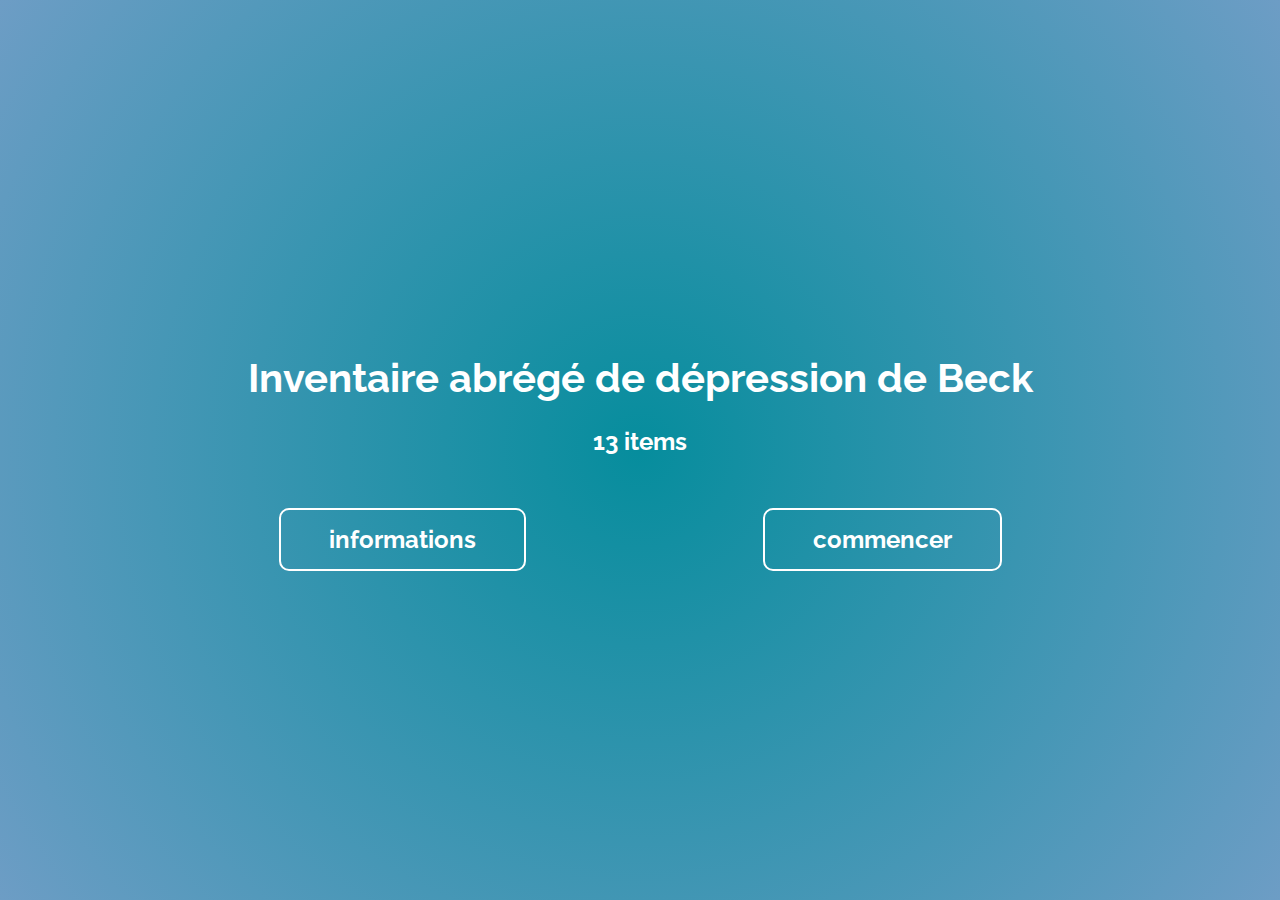
==== index.html @ ce4b2921 "first commit" ====
<!DOCTYPE html>
<html lang="fr">

<head>
    <meta charset="UTF-8">
    <meta name="viewport" content="width=device-width, initial-scale=1.0">
    <meta http-equiv="X-UA-Compatible" content="ie=edge">
    <title>Test Beck</title>
    <link rel="stylesheet" href="./css/normalize.css">
    <link rel="stylesheet" href="./css/styles.css">
</head>

<body>
    <div class="container">
        <main>
            <div class="name">
                <h1>Inventaire abrégé de dépression de Beck</h1>
                <h2>13 items</h2>
            </div>
            <div class="button">
                <a href="./info.html">informations</a>
                <a href="#">commencer</a>
            </div>
        </main>
    </div>
</body>

</html>
---- css/styles.css ----
/* fonts */

@font-face {
    font-family: 'Releway';
    src: url(./../fonts/Raleway/Raleway-VariableFont_wght.ttf);
    font-weight: normal;
    font-style: normal;
}

@font-face {
    font-family: 'Releway';
    src: url(./../fonts/Raleway2/Raleway-VariableFont_wght.ttf);
    font-weight: bold;
    font-style: normal;
}


/* general css */

* {
    box-sizing: border-box;
}

body {
    color: white;
    background: radial-gradient(circle, rgba(6, 141, 157, 1) 0%, rgba(109, 157, 197, 1) 100%);
    font-family: 'Releway', sans-serif;
}

.container {
    width: 90%;
    margin-left: auto;
    margin-right: auto;
}


/* index css */

main {
    display: flex;
    flex-direction: column;
    justify-content: center;
    justify-items: center;
    height: 100vh;
}

.name,
.button {
    text-align: center;
}

.name h1 {
    font-size: 2.5rem;
}

.button a {
    display: flex;
    flex-direction: column;
    justify-content: center;
    padding: 1rem;
    border: 2px solid white;
    border-radius: 10px;
    margin-top: 2rem;
    color: white;
    font-weight: 700;
    font-size: 1.5rem;
    text-decoration: none;
}

.button a:hover {
    background-color: #53599a;
}


/* info.css */


/* responsif css */

@media only screen and (min-width: 768px) {
    .container {
        width: 75%;
    }
    .button {
        display: flex;
        justify-content: space-around;
        flex-direction: row;
    }
    .button a {
        padding-right: 3rem;
        padding-left: 3rem;
    }
}
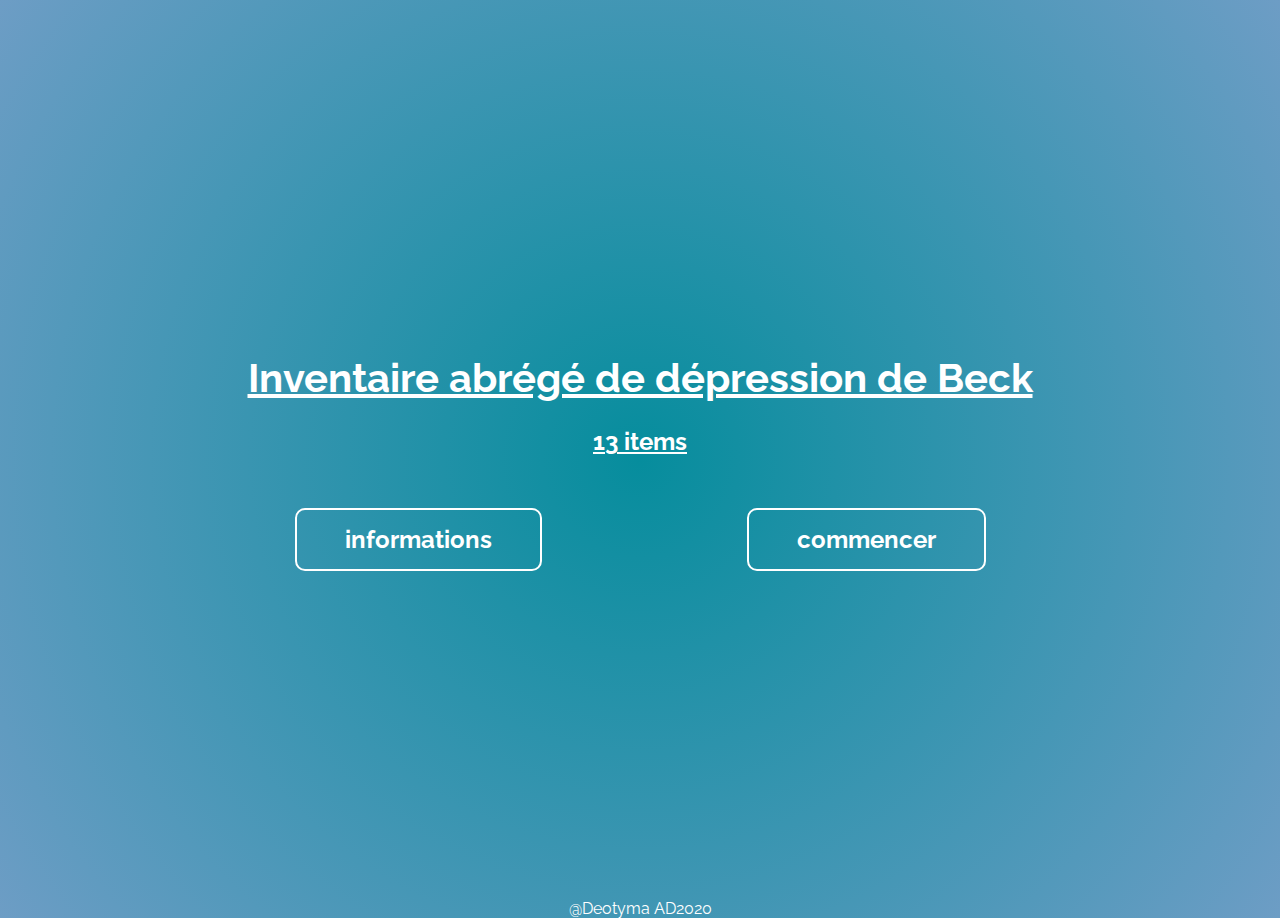
==== commit 569c0119: "intoduction page" ====
--- a/index.html
+++ b/index.html
@@ -22,6 +22,9 @@
                 <a href="#">commencer</a>
             </div>
         </main>
+        <footer>
+            @Deotyma AD2020
+        </footer>
     </div>
 </body>
 
--- a/css/styles.css
+++ b/css/styles.css
@@ -71,15 +71,32 @@
     background-color: #53599a;
 }
 
+footer {
+    padding: 1 rem;
+    text-align: center;
+}
+
 
 /* info.css */
+
+h1,
+h2 {
+    text-align: center;
+    text-decoration: underline;
+}
+
+.info p::first-letter {
+    font-size: 130%;
+    font-weight: bold;
+    padding-left: 2rem;
+}
 
 
 /* responsif css */
 
 @media only screen and (min-width: 768px) {
     .container {
-        width: 75%;
+        width: 70%;
     }
     .button {
         display: flex;
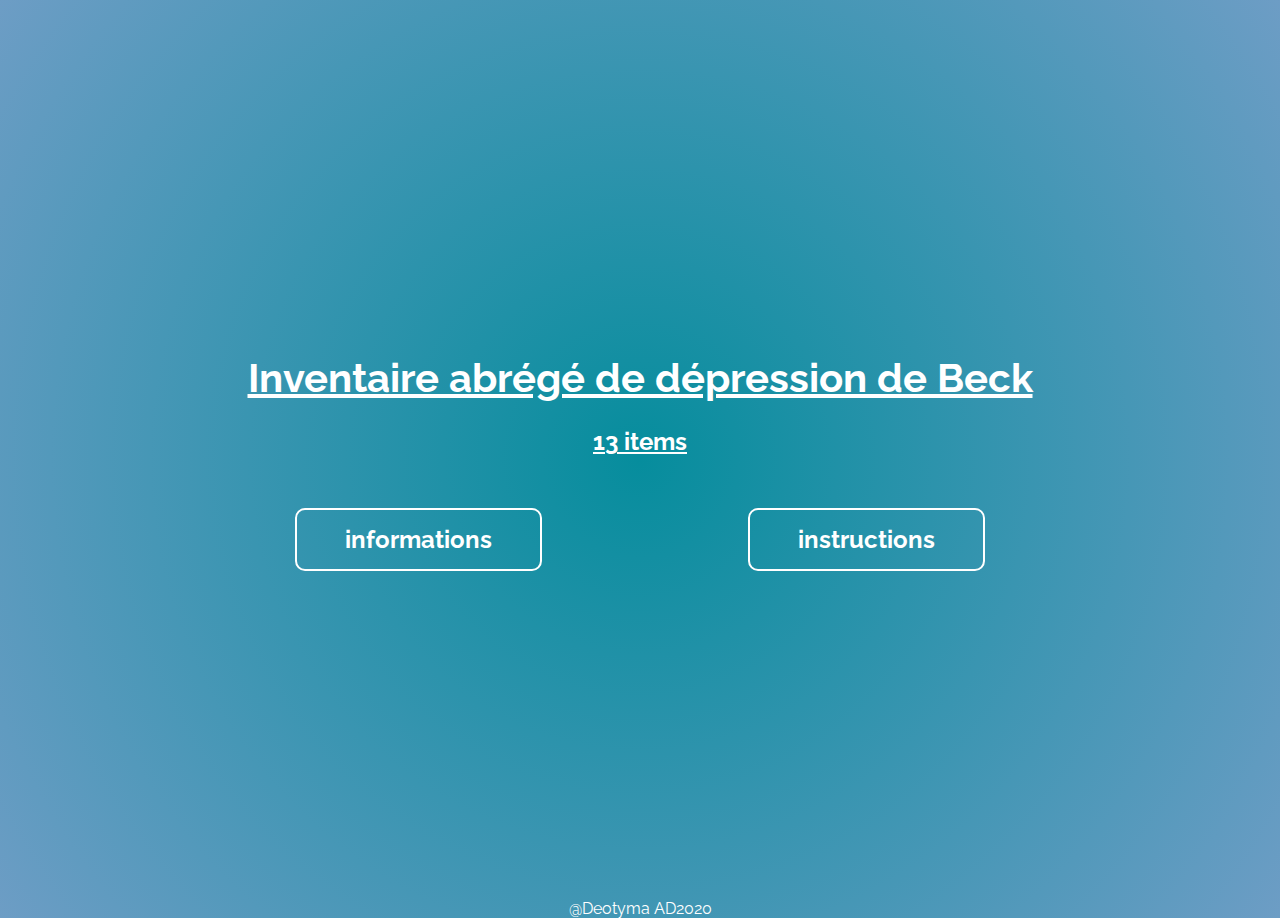
==== commit 4e803b4a: "instructions" ====
--- a/index.html
+++ b/index.html
@@ -19,7 +19,7 @@
             </div>
             <div class="button">
                 <a href="./info.html">informations</a>
-                <a href="#">commencer</a>
+                <a href="./instructions.html">instructions</a>
             </div>
         </main>
         <footer>
--- a/css/styles.css
+++ b/css/styles.css
@@ -77,7 +77,7 @@
 }
 
 
-/* info.css */
+/* info, instrictions css */
 
 h1,
 h2 {
